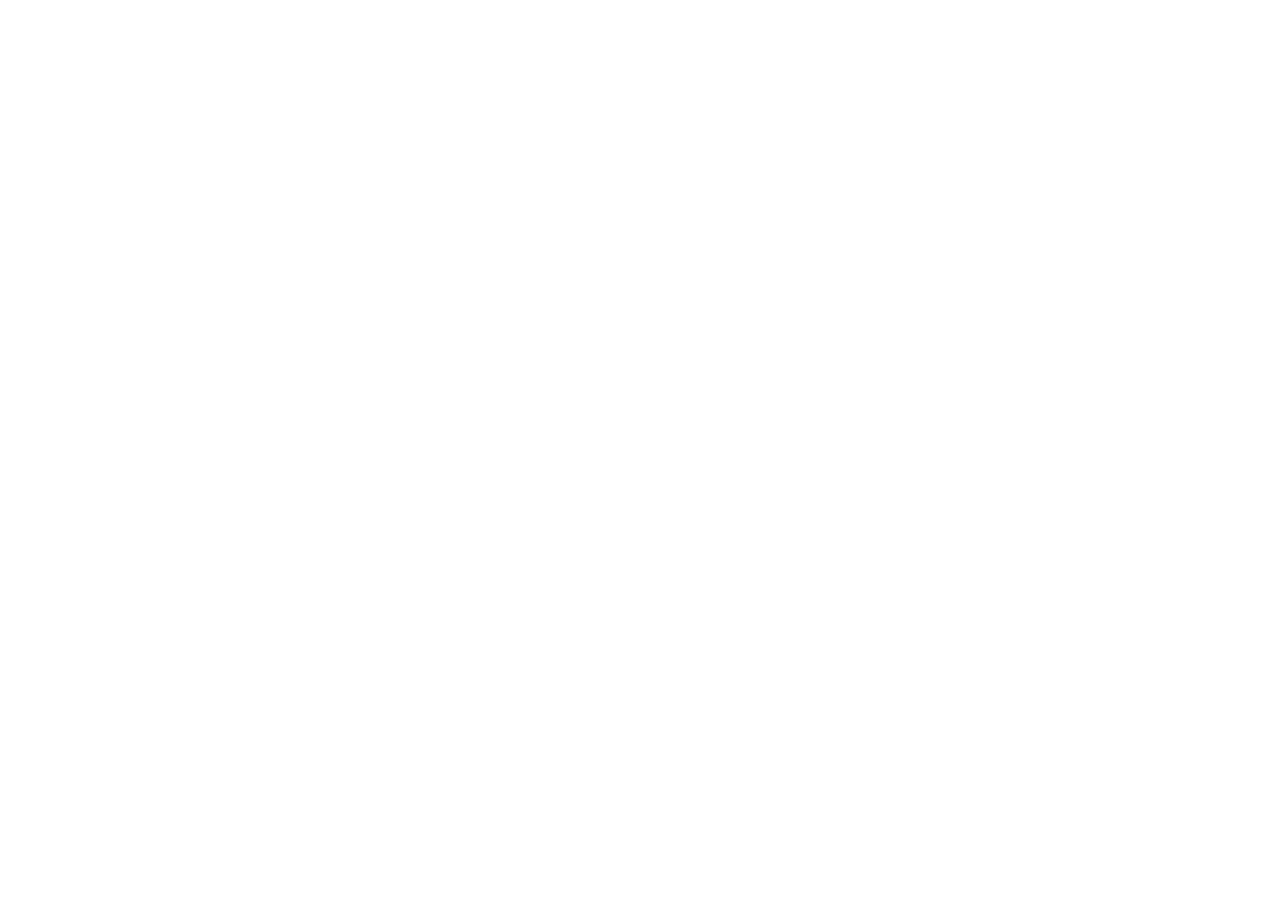
==== cart.html @ b159ad1e "css 70% klar, börjar på shopping cart" ====
<!DOCTYPE html>
<html lang="en">
<head>
    <meta charset="UTF-8">
    <meta name="viewport" content="width=device-width, initial-scale=1.0">
    <title>Document</title>
</head>
<body>
    
</body>
</html>
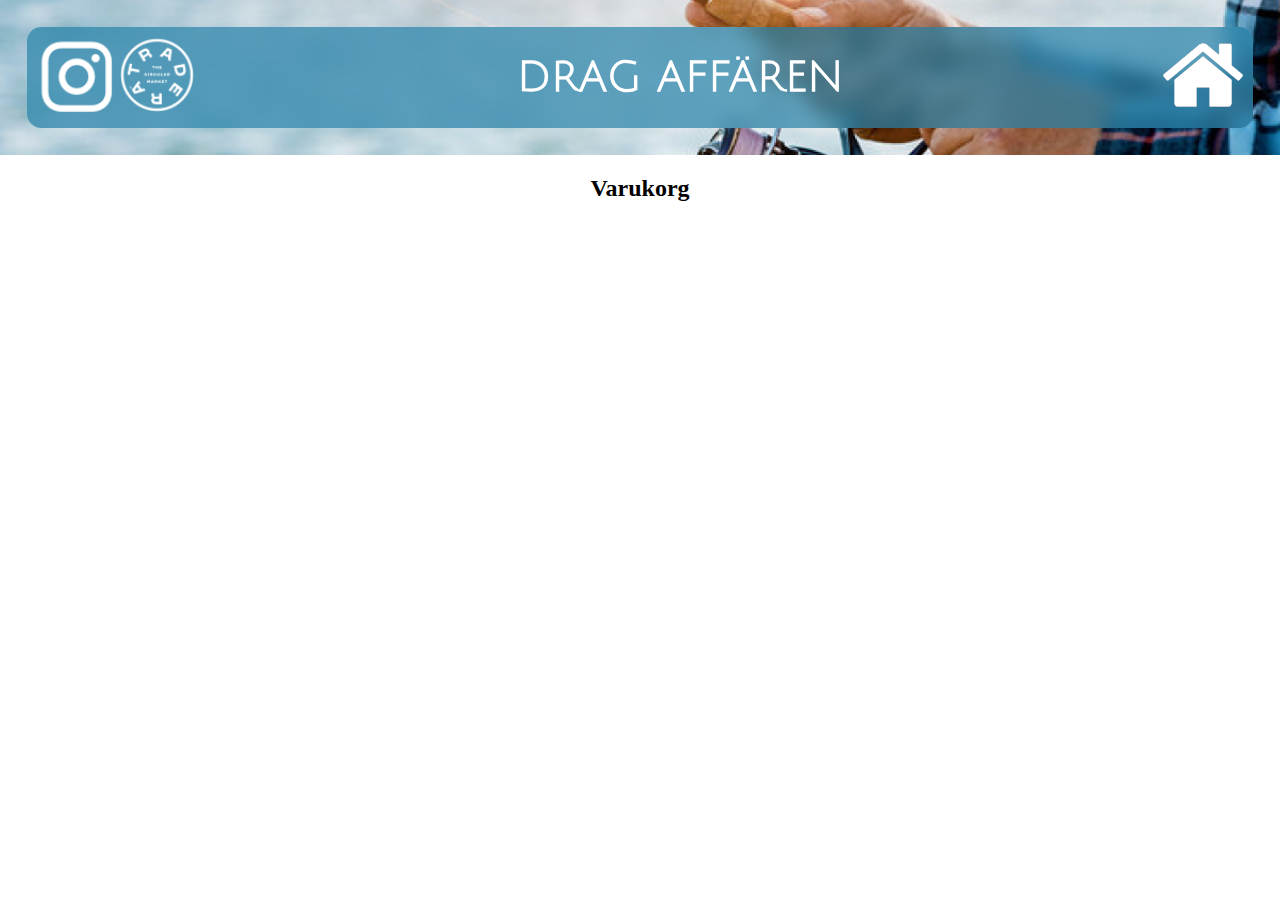
==== commit 3e230b7d: "Add files via upload" ====
--- a/cart.html
+++ b/cart.html
@@ -1,11 +1,36 @@
-<!DOCTYPE html>
-<html lang="en">
-<head>
-    <meta charset="UTF-8">
-    <meta name="viewport" content="width=device-width, initial-scale=1.0">
-    <title>Document</title>
-</head>
-<body>
-    
-</body>
-</html>+<!DOCTYPE html>
+<html lang="en">
+  <head>
+    <meta charset="UTF-8" />
+    <meta name="viewport" content="width=device-width, initial-scale=1.0" />
+    <link rel="stylesheet" href="style.css">
+    <link rel="preconnect" href="https://fonts.googleapis.com" />
+    <link rel="preconnect" href="https://fonts.gstatic.com" crossorigin />
+    <link
+      href="https://fonts.googleapis.com/css2?family=Julius+Sans+One&display=swap"
+      rel="stylesheet"
+    />
+    <script defer src="script.js"></script>
+    <title>Document</title>
+  </head>
+  <body>
+    <header>
+      <div id="headerContent">
+        <div id="mediaButtons">
+          <a href="">
+            <img src="Images/Instagram.png" alt="" id="headerIcons" />
+          </a>
+          <a href="">
+            <img src="Images/Tradera.png" alt="" id="headerIcons" />
+          </a>
+        </div>
+        <h1>DRAG AFFÄREN</h1>
+        <a href="./index.html">
+          <img src="Images/Home.webp" alt="" id="headerIcons" />
+        </a>
+      </div>
+    </header>
+    <h2>Varukorg</h2>
+    <div id="ShoppingCartContainer"></div>
+  </body>
+</html>
--- a/style.css
+++ b/style.css
@@ -0,0 +1,105 @@
+body {
+  margin: 0;
+  display: flex;
+  flex-direction: column;
+  align-items: center;
+}
+header {
+  width: 100%;
+  background-image: url(Images/HeaderBackground.png);
+  background-repeat: no-repeat;
+  background-size: cover;
+  display: flex;
+  justify-content: center;
+  align-items: center;
+}
+#headerContent {
+  width: 100%;
+  margin: calc(0.1rem + 2vw);
+  border-radius: calc(0.1rem + 1vw);
+  display: flex;
+  justify-content: space-between;
+  align-items: center;
+  background-color: rgba(40, 131, 170, 70%);
+  backdrop-filter: blur(10px);
+  color: white;
+  font-size: calc(0.5rem + 1vw);
+  font-family: "Julius Sans One", sans-serif;
+  padding: 0px 10px 0px 10px;
+}
+#mediaButtons {
+  display: flex;
+  flex-direction: row;
+  align-items: center;
+}
+#headerIcons {
+  width: calc(1rem + 5vw);
+}
+#productContainer {
+  width: 70vw;
+  display: flex;
+  flex-direction: row;
+  flex-wrap: wrap;
+}
+#ShoppingCartContainer {
+  width: 70vw;
+  display: flex;
+  flex-direction: row;
+  flex-wrap: wrap;
+}
+#product {
+  height: 250px;
+  width: 100%;
+  background-color: #f0f0f0;
+  border-radius: 5px;
+  padding: 10px;
+  margin: 10px;
+  font-weight: bold;
+}
+#image {
+  object-fit: cover;
+  width: 100%;
+  height: 70%;
+  border-radius: 5px;
+}
+#underImage {
+  display: flex;
+  justify-content: space-between;
+  align-items: center;
+}
+#price {
+  color: gray;
+  position: relative;
+  bottom: 5px;
+}
+.purchaseButton {
+  height: 40px;
+  width: 60px;
+  background-color: lightblue;
+  border: none;
+  border-radius: 5px;
+}
+.purchaseButton:hover, #headerIcons:hover{
+    opacity: 0.6;
+}
+#image:hover{
+  opacity: 0.3;
+  border: gray solid 1px;
+}
+
+/* Ipad CSS */
+
+@media (min-width: 600px) {
+    #product {
+      width: calc(50% - 40px);
+    }
+  }
+
+  
+/* Computer CSS */
+
+@media (min-width: 1024px) {
+    #product {
+      width: calc(25% - 40px);
+    }
+  }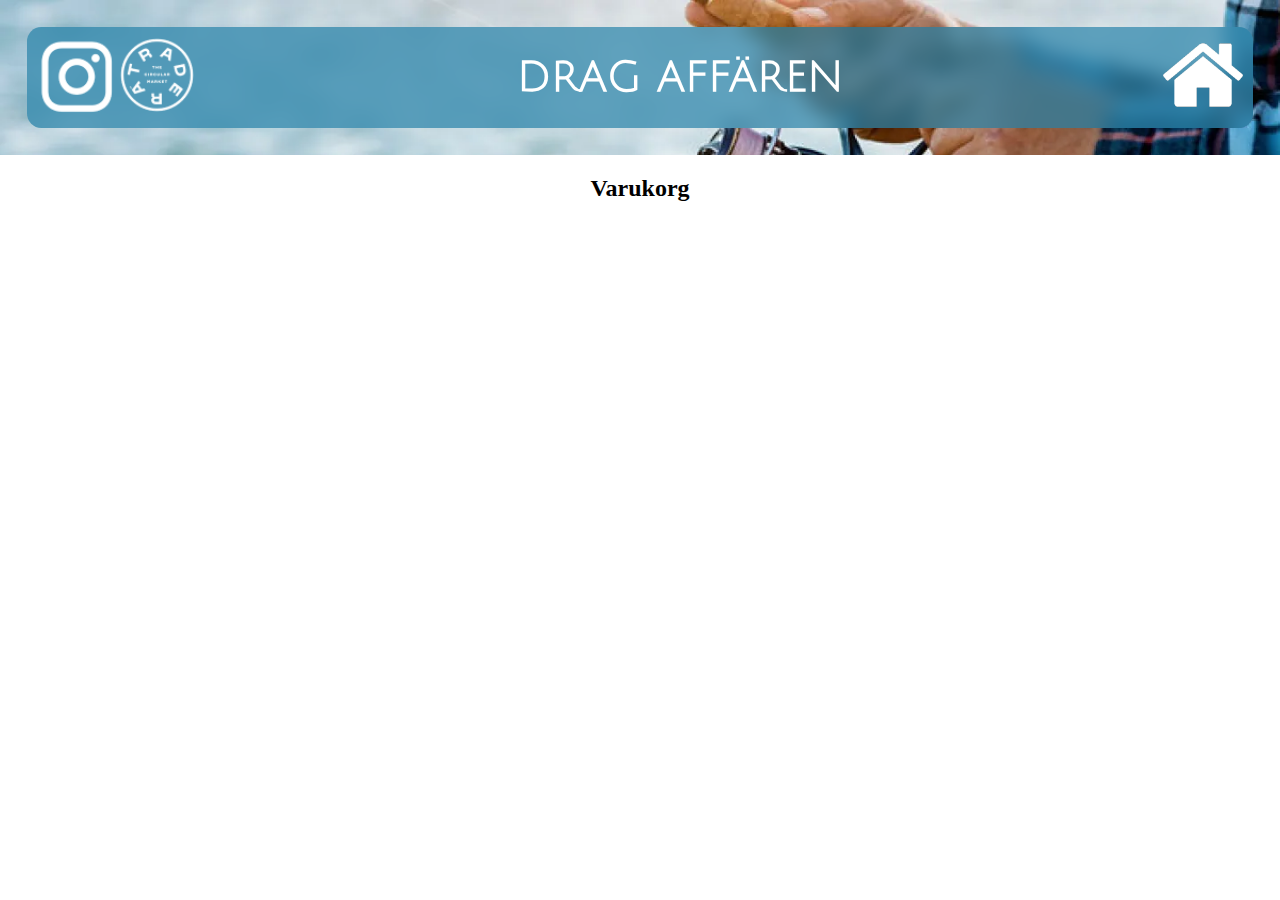
==== commit 2c6f4780: "webp och alt" ====
--- a/cart.html
+++ b/cart.html
@@ -1,9 +1,11 @@
 <!DOCTYPE html>
-<html lang="en">
+<html lang="sv">
   <head>
     <meta charset="UTF-8" />
+    <meta name="description" content="Fiskedrag Affär" />
+    <meta name="author" content="Elliot Tiilikainen" />
     <meta name="viewport" content="width=device-width, initial-scale=1.0" />
-    <link rel="stylesheet" href="style.css">
+    <link rel="stylesheet" href="style.css" />
     <link rel="preconnect" href="https://fonts.googleapis.com" />
     <link rel="preconnect" href="https://fonts.gstatic.com" crossorigin />
     <link
@@ -18,15 +20,15 @@
       <div id="headerContent">
         <div id="mediaButtons">
           <a href="">
-            <img src="Images/Instagram.png" alt="" id="headerIcons" />
+            <img src="Images/Instagram.webp" alt="Instagram" id="headerIcons" />
           </a>
           <a href="">
-            <img src="Images/Tradera.png" alt="" id="headerIcons" />
+            <img src="Images/Tradera.webp" alt="Tradera" id="headerIcons" />
           </a>
         </div>
         <h1>DRAG AFFÄREN</h1>
         <a href="./index.html">
-          <img src="Images/Home.webp" alt="" id="headerIcons" />
+          <img src="Images/Home.webp" alt="Home" id="headerIcons" />
         </a>
       </div>
     </header>
--- a/style.css
+++ b/style.css
@@ -6,7 +6,7 @@
 }
 header {
   width: 100%;
-  background-image: url(Images/HeaderBackground.png);
+  background-image: url(Images/HeaderBackground.webp);
   background-repeat: no-repeat;
   background-size: cover;
   display: flex;
@@ -68,7 +68,7 @@
   align-items: center;
 }
 #price {
-  color: gray;
+  color: slategray;
   position: relative;
   bottom: 5px;
 }
